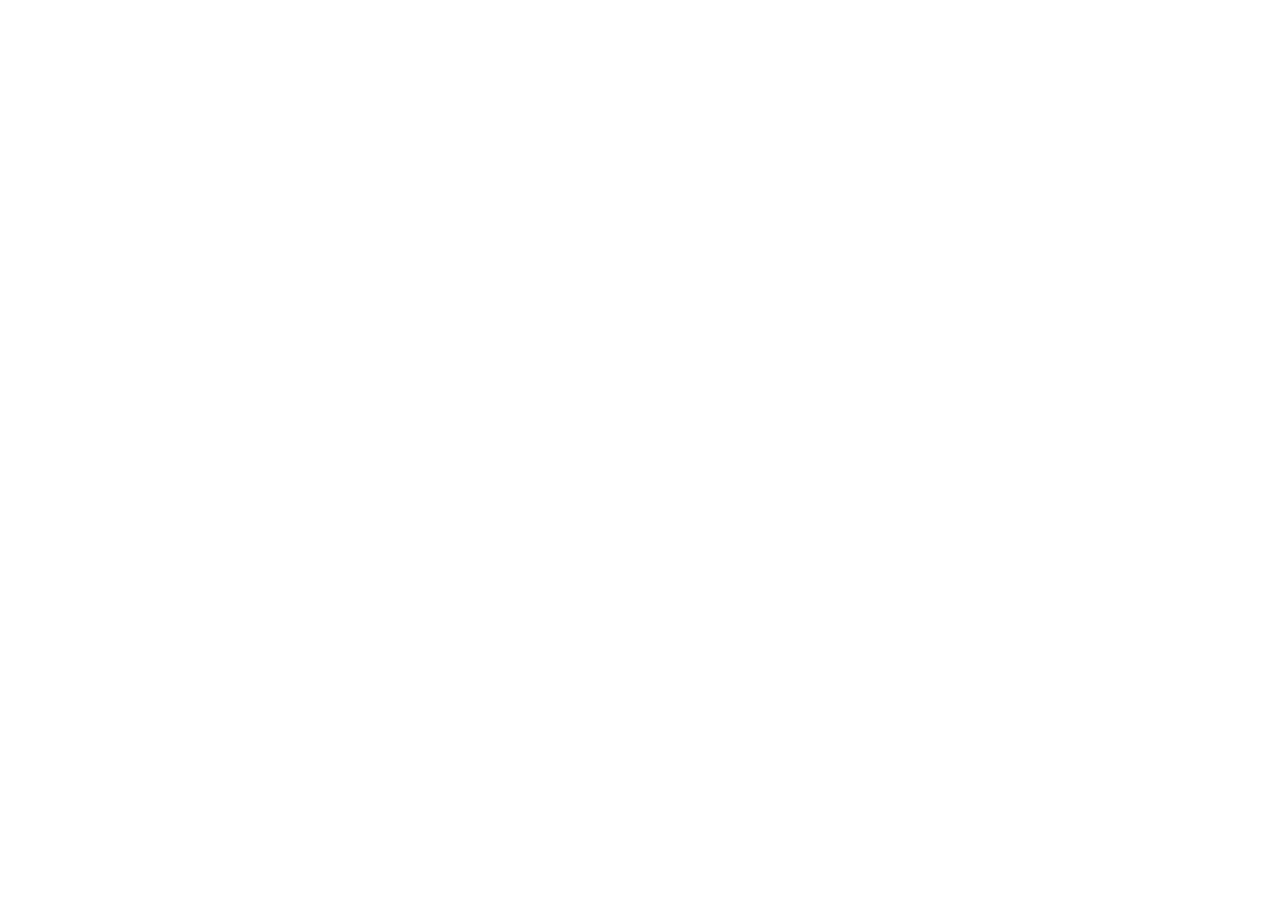
==== html/system.html @ 6894c003 "Добавлен скелет звездной системы и сервер для теста ее взаимодействия с вебсокетом" ====
<!DOCTYPE html>
<html lang="ru">
<head>
    <meta charset="UTF-8">
    <title>Звездная система #D11RA7</title>
</head>
<body>
<svg id="field">
  <g id="resourses"></g>
  <g id="PlanetsLayer"></g>
  <g id="ShipsLayer"></g>
  <g id="InterfaceLayer"></g>
</svg>
<script src="js/d3.v7.min.js"></script>
<script src="js/system_load.js"></script>
</body>
</html>
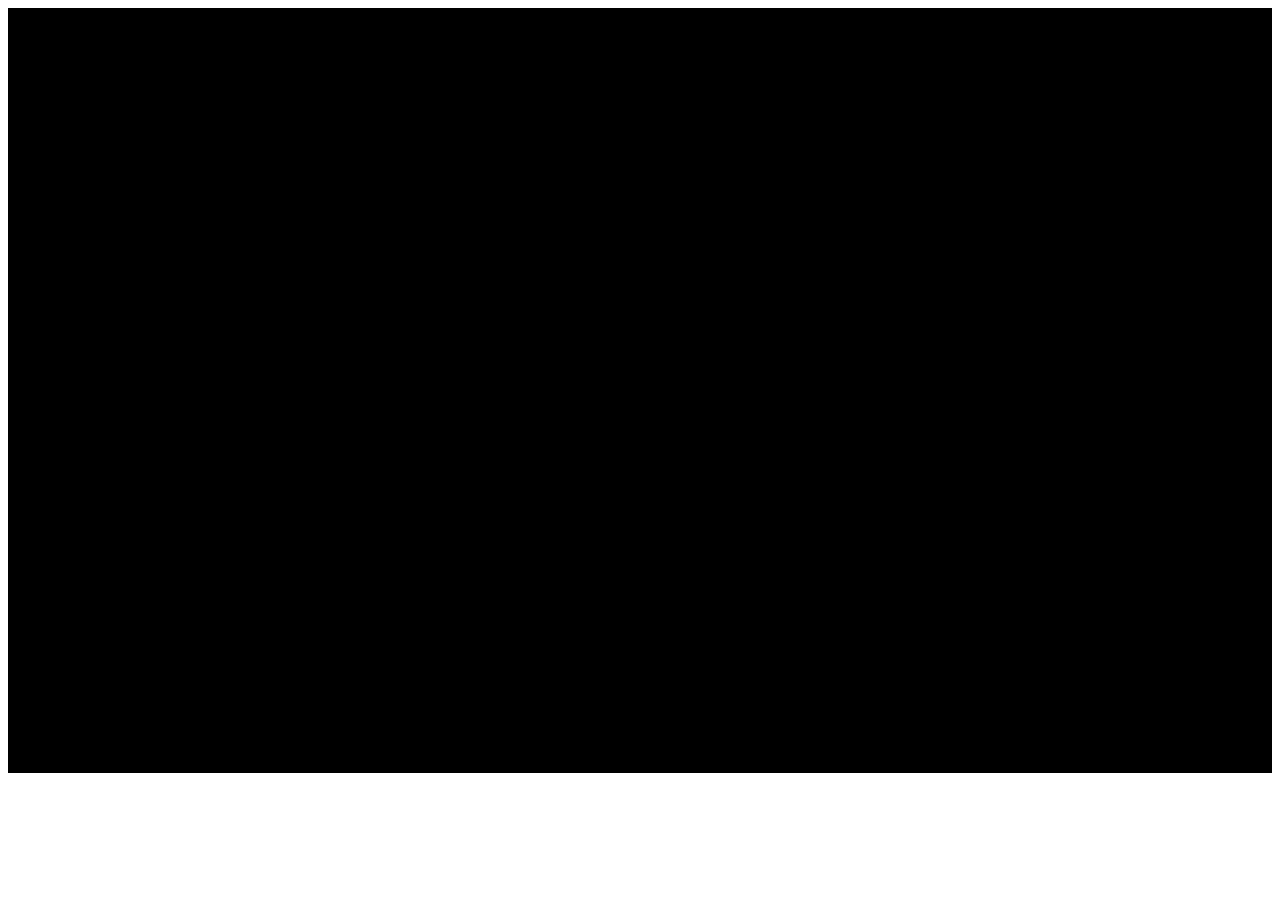
==== commit c6830080: "Управление джойстиком согласованное под Си сервер" ====
--- a/html/system.html
+++ b/html/system.html
@@ -5,13 +5,16 @@
     <title>Звездная система #D11RA7</title>
 </head>
 <body>
-<svg id="field">
+<svg id="field" style="background-color: black">
   <g id="resourses"></g>
-  <g id="PlanetsLayer"></g>
-  <g id="ShipsLayer"></g>
+  <g id="scalable">
+     <g id="PlanetsLayer"><g id="OrbitsLayer"></g></g>
+     <g id="ShipsLayer"></g>
+   </g>
   <g id="InterfaceLayer"></g>
 </svg>
 <script src="js/d3.v7.min.js"></script>
-<script src="js/system_load.js"></script>
+<!--<script src="js/orbit.js"></script>-->
+<script src="js/script.js"></script>
 </body>
 </html>
